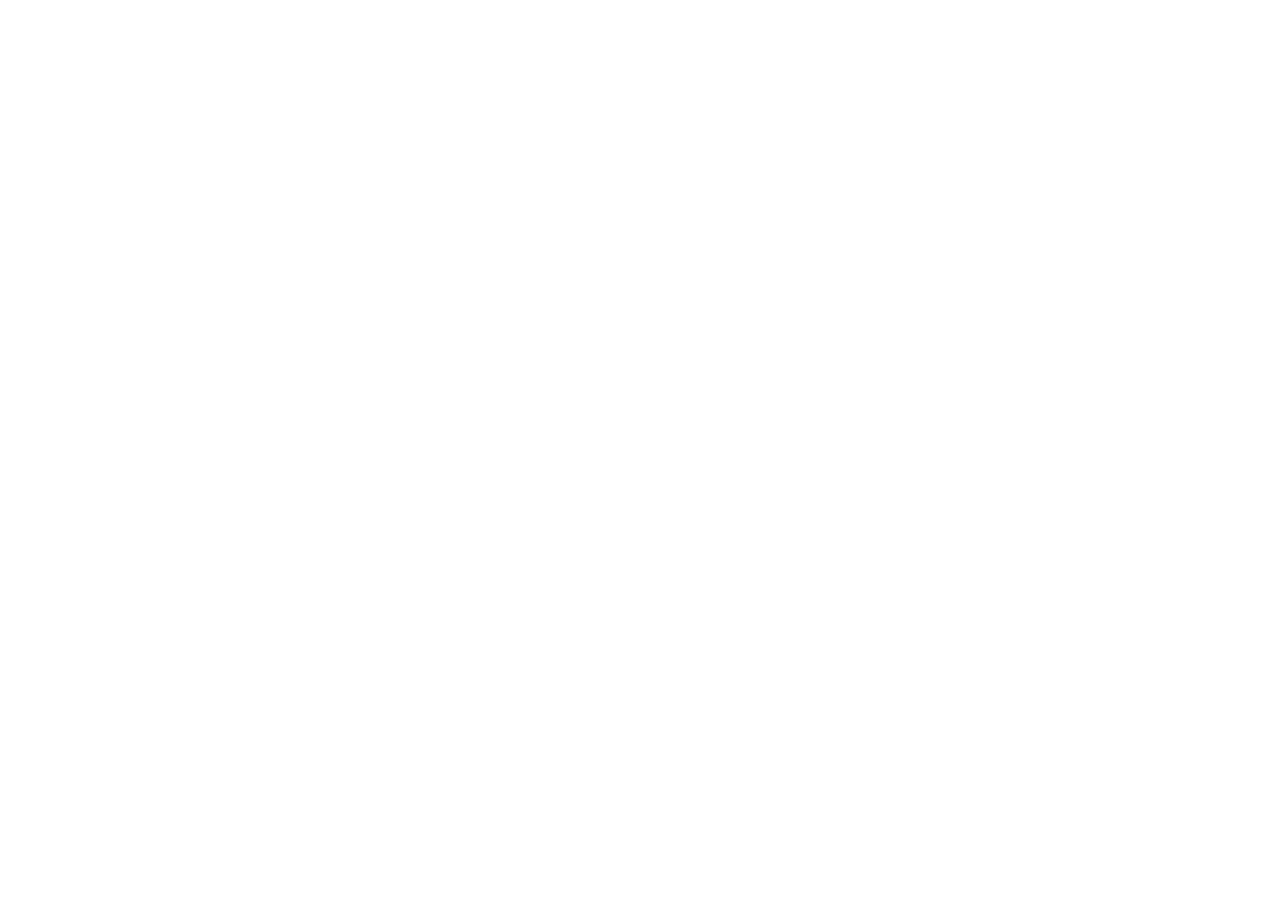
==== index.html @ d1dbc1da "Add about.html" ====
<!DOCTYPE html lang="en">
<html>
    <head>
        <meta charset="utf-8">
        <meta name="viewport" content="width=device-width">
        <title>Hairhaus Website</title>
        <link rel="stylesheet" type="text/css" href="styles.css" />
    </head>

    <body class="body">

        <div>
            <nav class="navbar">
                <ul class="navlinks">
                    <li><a href="index.html" style="color: white">HOME</a></li>
                    <li><a href="contact.html" style="color: white">CONTACT</a></li>
                    <li><a href="services.html" style="color: white">SERVICES</a></li>
                    <li><a href="scheduling.html" style="color: white">ONLINE BOOKING</a></li>
                    <li><a href="about.html" style="color: white">ABOUT/GALLERY</a></li>
                </ul>
                <h1 class="business-name">H A I R H A U S</h1>
                <h2 class="est-date">e s t a b l i s h e d <span>&star;</span>  2 0 1 3</h2>
                <h3 class="call-now">Tel. 555 0555</h3>
            </nav>
        </div>

    </body>
</html>
---- styles.css ----
@import url('https://fonts.googleapis.com/css2?family=Roboto:ital,wght@0,900;1,100&family=Staatliches&display=swap');

body {
    background: url('https://www.dropbox.com/s/3yp94w8gk1z5hmr/IMG_1339.jpg?raw=1') no-repeat;
    margin: 0;
    background-size: 100% auto;
}

  .navbar {
      position: fixed;
      top: 0;
      width: 100%;
  }

  .navlinks {
      font-family: 'Staatliches', cursive;
      display: flex;
      flex-direction: row;
      justify-content: space-evenly;
      list-style-type: none;
      color: white;
      margin-top: 5%;
      font-size: 1.5em;
  }

  li:hover {
      letter-spacing: 0.1em;
  }

  .business-name {
      font-family: 'Staatliches', cursive;
      text-align: center;
      color: white;
      font-size: 9em;
  }

  .est-date {
      font-family: 'Staatliches', cursive;
      text-align: center;
      color: white;
      margin-top: -8%;
      font-size: 2em;
  }

  .call-now {
      font-family: 'Staatliches', cursive;
      text-align: center;
      color: white;
      font-size: 3.5em;
  }

  /* MEDIA QUERIES */

  @media screen and (max-width: 768px) {styles}
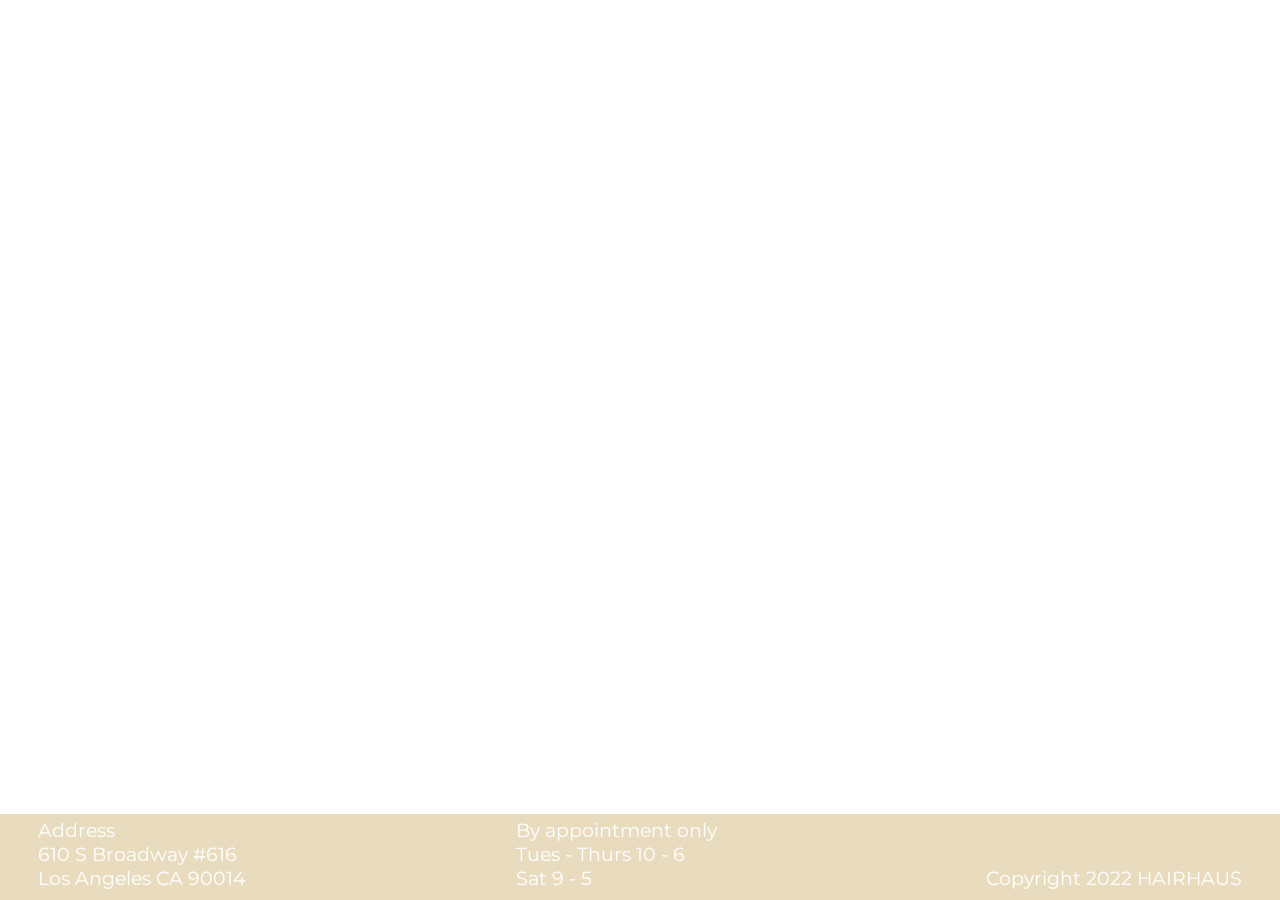
==== commit 5390fe81: "README.md" ====
--- a/index.html
+++ b/index.html
@@ -7,22 +7,35 @@
         <link rel="stylesheet" type="text/css" href="styles.css" />
     </head>
 
-    <body class="body">
+    <body id="body">
 
-        <div>
-            <nav class="navbar">
-                <ul class="navlinks">
+        <div id="main-content">
+            <nav id="navbar">
+                <ul id="navlinks">
                     <li><a href="index.html" style="color: white">HOME</a></li>
                     <li><a href="contact.html" style="color: white">CONTACT</a></li>
                     <li><a href="services.html" style="color: white">SERVICES</a></li>
                     <li><a href="scheduling.html" style="color: white">ONLINE BOOKING</a></li>
                     <li><a href="about.html" style="color: white">ABOUT/GALLERY</a></li>
                 </ul>
-                <h1 class="business-name">H A I R H A U S</h1>
-                <h2 class="est-date">e s t a b l i s h e d <span>&star;</span>  2 0 1 3</h2>
-                <h3 class="call-now">Tel. 555 0555</h3>
-            </nav>
+                </nav>
+                <div id="bus-info">
+                <h1 id="business-name">H A I R H A U S</h1>
+                <h2 id="est-date">e s t <span>&star;</span>  2 0 1 3</h2>
+                <h3 id="call-now">Tel. 555 5555</h3>
+                </div>
+            <!-- </nav> -->
         </div>
 
+    
+        <footer id="footer">
+            <div id="style-footer">
+                <a id="location">Address <br>610 S Broadway #616<br> Los Angeles CA 90014</a>
+                <a id="hours">By appointment only<br>Tues - Thurs 10 - 6<br>Sat 9 - 5</a>
+                <a id="copyright">Copyright 2022 HAIRHAUS</a>
+            </div>
+        </footer>
+
     </body>
+        
 </html>--- a/styles.css
+++ b/styles.css
@@ -1,18 +1,20 @@
 @import url('https://fonts.googleapis.com/css2?family=Roboto:ital,wght@0,900;1,100&family=Staatliches&display=swap');
+@import url('https://fonts.googleapis.com/css2?family=Montserrat:wght@200&family=Roboto:ital,wght@0,900;1,100&family=Staatliches&display=swap');
 
 body {
-    background: url('https://www.dropbox.com/s/3yp94w8gk1z5hmr/IMG_1339.jpg?raw=1') no-repeat;
+    background: url('https://www.dropbox.com/s/oil2v3gozo9lyvn/IMG_1339%202.jpg?raw=1') no-repeat;
+    background-size: 100%;
     margin: 0;
-    background-size: 100% auto;
+    background-attachment: fixed;
 }
 
-  .navbar {
+  #navbar {
       position: fixed;
       top: 0;
       width: 100%;
   }
 
-  .navlinks {
+  #navlinks {
       font-family: 'Staatliches', cursive;
       display: flex;
       flex-direction: row;
@@ -27,14 +29,18 @@
       letter-spacing: 0.1em;
   }
 
-  .business-name {
+  #bus-info {
+      padding-top: 3em; 
+  }
+
+  #business-name {
       font-family: 'Staatliches', cursive;
       text-align: center;
       color: white;
       font-size: 9em;
   }
 
-  .est-date {
+  #est-date {
       font-family: 'Staatliches', cursive;
       text-align: center;
       color: white;
@@ -42,13 +48,41 @@
       font-size: 2em;
   }
 
-  .call-now {
+  #call-now {
       font-family: 'Staatliches', cursive;
       text-align: center;
       color: white;
       font-size: 3.5em;
   }
 
+  #footer {
+      position: fixed;
+      bottom: 0%;
+      width: 100%;
+      background-color: rgba(211,185,126,0.5);
+  }
+
+  #style-footer{
+      display: flex;
+      flex-direction: row;
+      justify-content: space-between;
+      font-family: 'Montserrat', sans-serif;
+      color: white;
+      padding-top: 0.25em;
+      padding-bottom: 0.5em;
+      font-size: 1.2em;
+  }
+
+  #location {
+      padding-left: 2em;
+  }
+ 
+  #copyright {
+      padding-right: 2em;
+      padding-top: 2.50em;
+  }
+
+  
   /* MEDIA QUERIES */
 
   @media screen and (max-width: 768px) {styles}
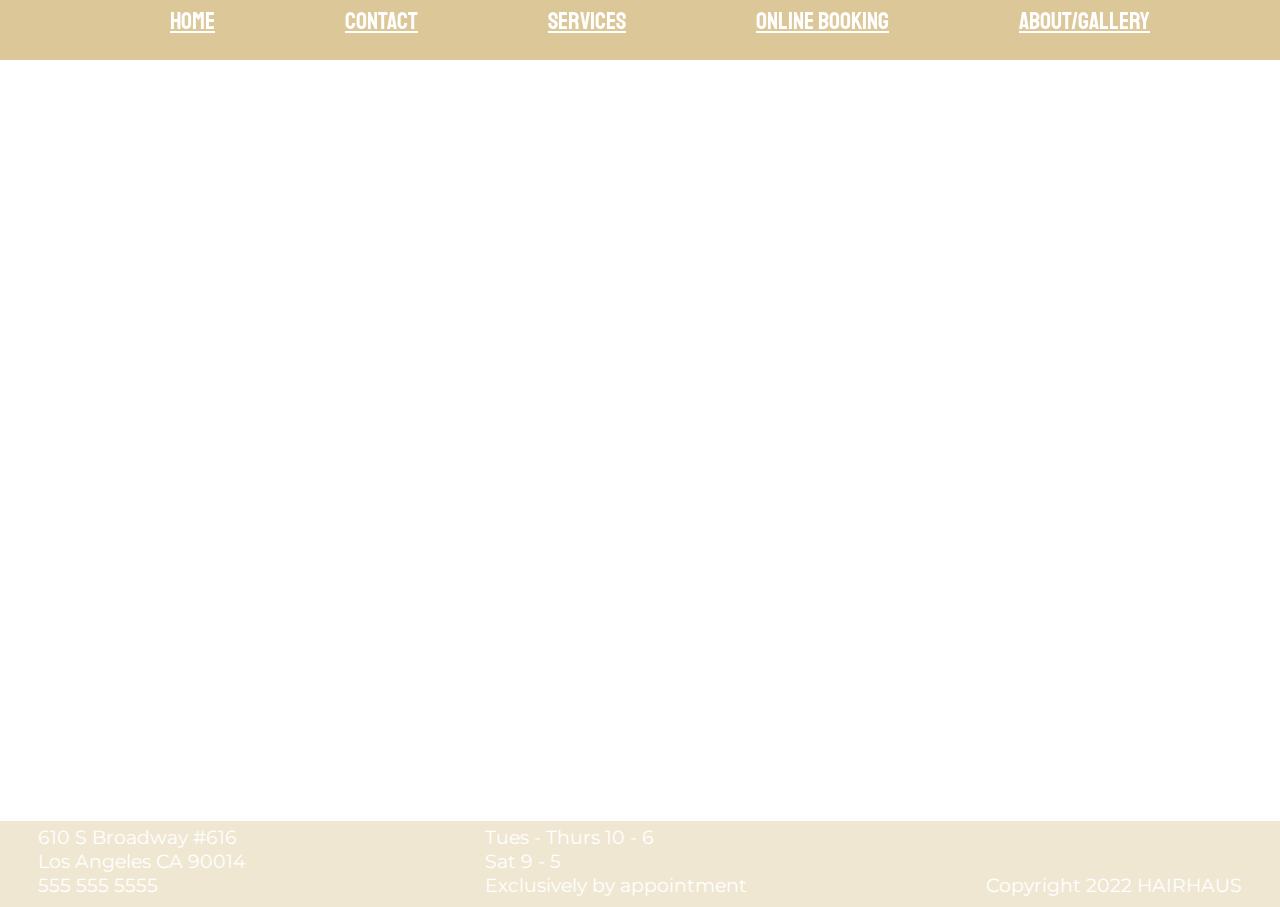
==== commit 779e6a48: "index.html" ====
--- a/index.html
+++ b/index.html
@@ -18,23 +18,21 @@
                     <li><a href="scheduling.html" style="color: white">ONLINE BOOKING</a></li>
                     <li><a href="about.html" style="color: white">ABOUT/GALLERY</a></li>
                 </ul>
-                </nav>
-                <div id="bus-info">
+            </nav>
+        
+        <div id="bus-info">
                 <h1 id="business-name">H A I R H A U S</h1>
                 <h2 id="est-date">e s t <span>&star;</span>  2 0 1 3</h2>
-                <h3 id="call-now">Tel. 555 5555</h3>
-                </div>
-            <!-- </nav> -->
-        </div>
-
+                <h3 id="call-now">TEL 555 555 5555</h3>
     
         <footer id="footer">
             <div id="style-footer">
-                <a id="location">Address <br>610 S Broadway #616<br> Los Angeles CA 90014</a>
-                <a id="hours">By appointment only<br>Tues - Thurs 10 - 6<br>Sat 9 - 5</a>
+                <a id="location">610 S Broadway #616<br> Los Angeles CA 90014<br>555 555 5555</a>
+                <a id="hours">Tues - Thurs 10 - 6<br>Sat 9 - 5<br>Exclusively by appointment</a>
                 <a id="copyright">Copyright 2022 HAIRHAUS</a>
             </div>
         </footer>
+    </div>
 
     </body>
         
--- a/styles.css
+++ b/styles.css
@@ -1,5 +1,5 @@
 @import url('https://fonts.googleapis.com/css2?family=Roboto:ital,wght@0,900;1,100&family=Staatliches&display=swap');
-@import url('https://fonts.googleapis.com/css2?family=Montserrat:wght@200&family=Roboto:ital,wght@0,900;1,100&family=Staatliches&display=swap');
+@import url('https://fonts.googleapis.com/css2?family=Montserrat:wght@200;300;400&family=Roboto:ital,wght@0,900;1,100&family=Staatliches&display=swap');
 
 body {
     background: url('https://www.dropbox.com/s/oil2v3gozo9lyvn/IMG_1339%202.jpg?raw=1') no-repeat;
@@ -12,6 +12,7 @@
       position: fixed;
       top: 0;
       width: 100%;
+      background-color: rgba(211,185,126,0.8);
   }
 
   #navlinks {
@@ -21,7 +22,7 @@
       justify-content: space-evenly;
       list-style-type: none;
       color: white;
-      margin-top: 5%;
+      margin-top: 0.5%;
       font-size: 1.5em;
   }
 
@@ -30,7 +31,7 @@
   }
 
   #bus-info {
-      padding-top: 3em; 
+      padding-top: 3em;
   }
 
   #business-name {
@@ -53,13 +54,13 @@
       text-align: center;
       color: white;
       font-size: 3.5em;
+      padding-bottom: 5em;
   }
 
   #footer {
-      position: fixed;
       bottom: 0%;
       width: 100%;
-      background-color: rgba(211,185,126,0.5);
+      background-color: rgba(211,185,126,0.35);
   }
 
   #style-footer{
@@ -82,7 +83,6 @@
       padding-top: 2.50em;
   }
 
-  
   /* MEDIA QUERIES */
 
   @media screen and (max-width: 768px) {styles}
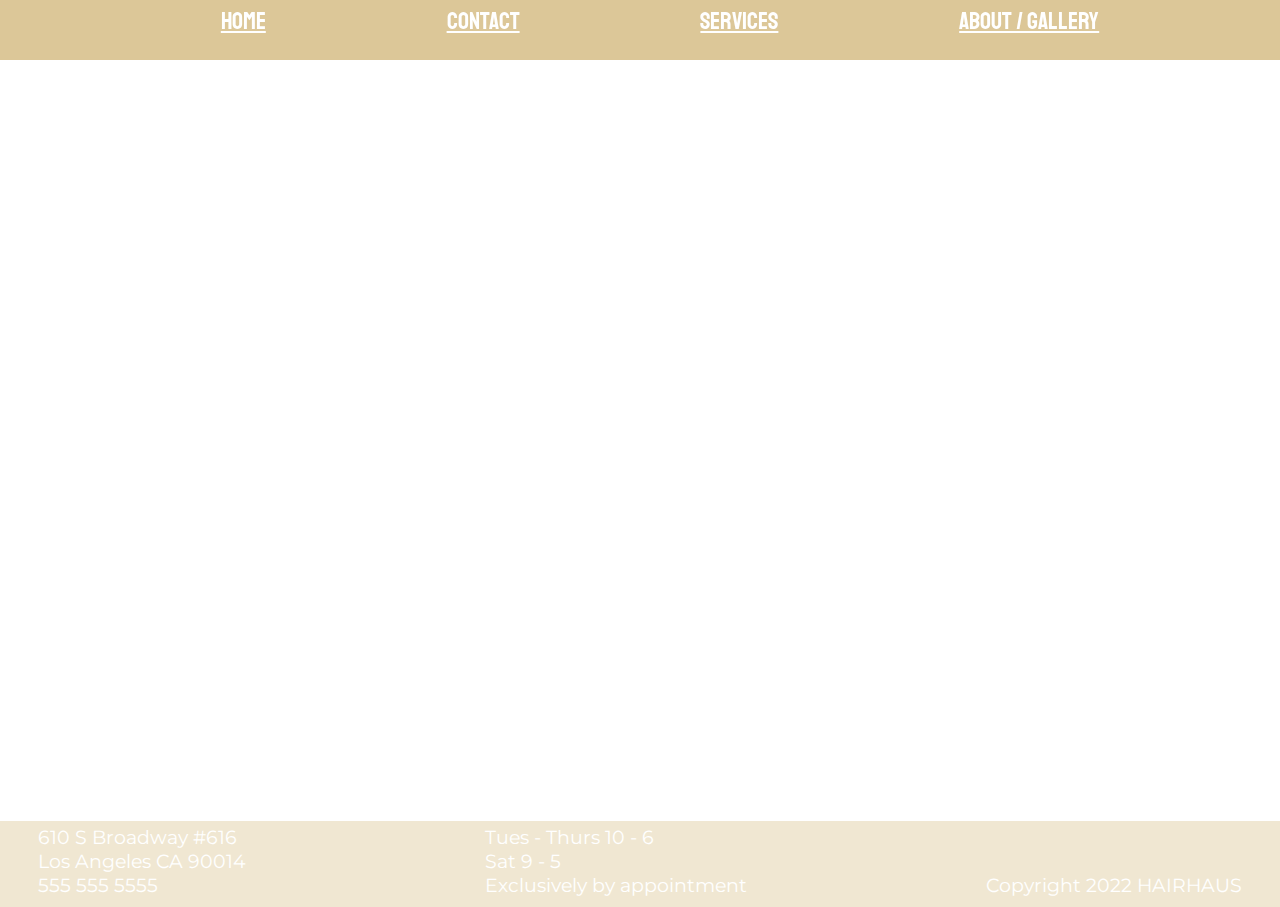
==== commit 35efa6f4: "Add README.md" ====
--- a/index.html
+++ b/index.html
@@ -15,8 +15,8 @@
                     <li><a href="index.html" style="color: white">HOME</a></li>
                     <li><a href="contact.html" style="color: white">CONTACT</a></li>
                     <li><a href="services.html" style="color: white">SERVICES</a></li>
-                    <li><a href="scheduling.html" style="color: white">ONLINE BOOKING</a></li>
-                    <li><a href="about.html" style="color: white">ABOUT/GALLERY</a></li>
+                    <!-- <li><a href="scheduling.html" style="color: white">ONLINE BOOKING</a></li> -->
+                    <li><a href="about.html" style="color: white">ABOUT / GALLERY</a></li>
                 </ul>
             </nav>
         
--- a/styles.css
+++ b/styles.css
@@ -83,6 +83,84 @@
       padding-top: 2.50em;
   }
 
+  /* about page styles */
+
+ #about-div {
+     font-family: Montserrat, sans-serif;
+     color: white;
+     width: 30%;
+     margin: -55% 65% 30%;
+     text-align: right;
+     padding: 15;
+ } 
+
+ #about-h {
+     font-size: 3em;
+ }
+
+ #about-text {
+     font-size: 1.2em;
+ } 
+ 
+img,figure {
+    width: 10em;
+    border-radius: 50%;
+} 
+
+img:hover {
+    transform: scale(2.5);
+}
+
+#img-gallery {
+    width: 60%;
+    display: flex;
+    flex-wrap: wrap;
+    margin-top: -10%;
+}
+
+/* contact page styles */
+
+#contact-form {
+    text-align: center;
+    margin-top: -15em;
+    margin-bottom: 20em;
+}
+
+input {
+    width: 30%;
+    border: none;
+    background-color: rgb(160, 217, 211);
+}
+
+#name {
+    height: 2.5em;
+}
+#email {
+    height: 2.5em;
+}
+
+#subject {
+    height: 2.5em;
+}
+
+#message {
+    height: 13em;
+}
+
+#submit {
+    height: 2.5em;
+    background-color: gray;   
+}
+
+#map {
+    text-align: center;
+    margin-top: -17em;
+}
+
+/* ::placeholder { */
+    
+/* } */
+
   /* MEDIA QUERIES */
 
   @media screen and (max-width: 768px) {styles}
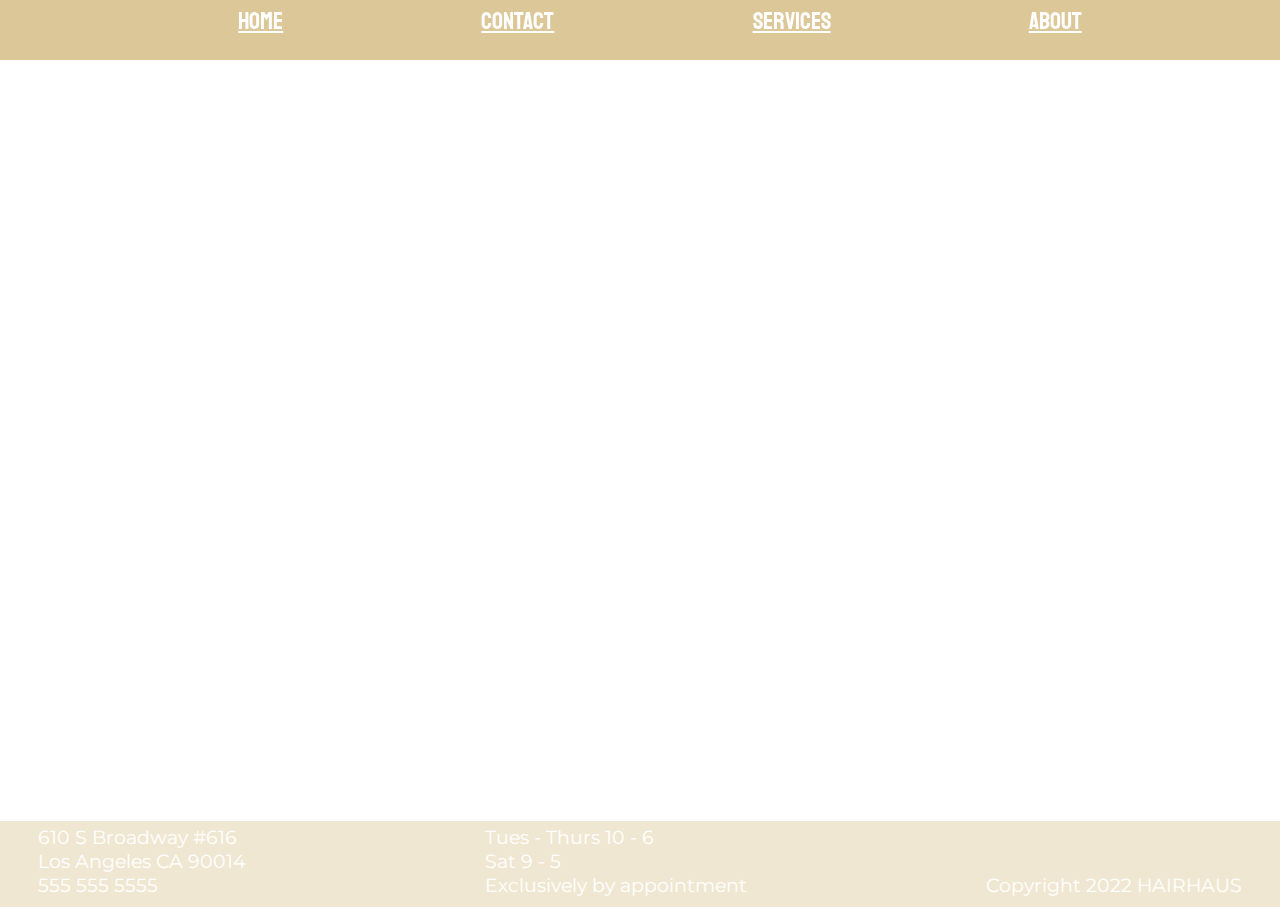
==== commit 801161b3: "Add about.html" ====
--- a/index.html
+++ b/index.html
@@ -16,7 +16,7 @@
                     <li><a href="contact.html" style="color: white">CONTACT</a></li>
                     <li><a href="services.html" style="color: white">SERVICES</a></li>
                     <!-- <li><a href="scheduling.html" style="color: white">ONLINE BOOKING</a></li> -->
-                    <li><a href="about.html" style="color: white">ABOUT / GALLERY</a></li>
+                    <li><a href="about.html" style="color: white">ABOUT</a></li>
                 </ul>
             </nav>
         
--- a/styles.css
+++ b/styles.css
@@ -3,7 +3,7 @@
 
 body {
     background: url('https://www.dropbox.com/s/oil2v3gozo9lyvn/IMG_1339%202.jpg?raw=1') no-repeat;
-    background-size: 100%;
+    background-size: cover;
     margin: 0;
     background-attachment: fixed;
 }
@@ -157,11 +157,83 @@
     margin-top: -17em;
 }
 
-/* ::placeholder { */
-    
-/* } */
-
+/* services page styles */
+
+#services-list {
+    font-family: 'Staatliches', cursive;
+    color: white; 
+    display: flex;
+    flex-direction: column;
+    text-align: right;
+    margin-right: 10em;
+    margin-top: -12em;
+    margin-bottom: 10em;
+}
+
+#services-header {
+    font-size: 5em;
+}
+
+#cut-serv {
+    font-size: 2.5em;
+}
+
+#color-serv {
+    font-size: 2.5em;
+}
+
+#other-serv {
+    font-size: 2.5em;
+}
+
+#serv-li {
+    font-family: Montserrat, sans-serif;
+    font-size: 1.75em;
+    list-style-type: none;
+}
+
+#scheduler-placeholder {
+    border: solid white;
+    width: 40%;
+    height: 25em;
+    margin: -60.5em 0 30em 5em;
+    background-color: white;
+}
+
+#sched-text {
+    font-family: Montserrat, sans-serif;
+    font-size: 2em;
+    text-align: center;
+}
+
+#policies-div {
+    border: solid white;
+    width: 40%;
+    height: 20em;
+    margin: -25em 0 10em 5em;
+    background-color: white;
+}
+
+#policies-header {
+    font-family: 'Staatliches', cursive;
+    font-size: 2em;
+    color: rgb(160, 217, 211);
+    text-align: left;
+    margin-left: 1em;
+}
+
+#policies-text {
+    font-family: Montserrat, sans-serif;
+    font-size: 1.5em;
+    text-align: left;
+    margin-left: 1em;
+    margin-right: 1em;
+    color: rgb(160, 217, 211);
+}
   /* MEDIA QUERIES */
 
-  @media screen and (max-width: 768px) {styles}
-
+  /* @media screen and (max-width: 768px) {styles} */
+
+  @media screen and (min-width: 360px) {styles}
+
+  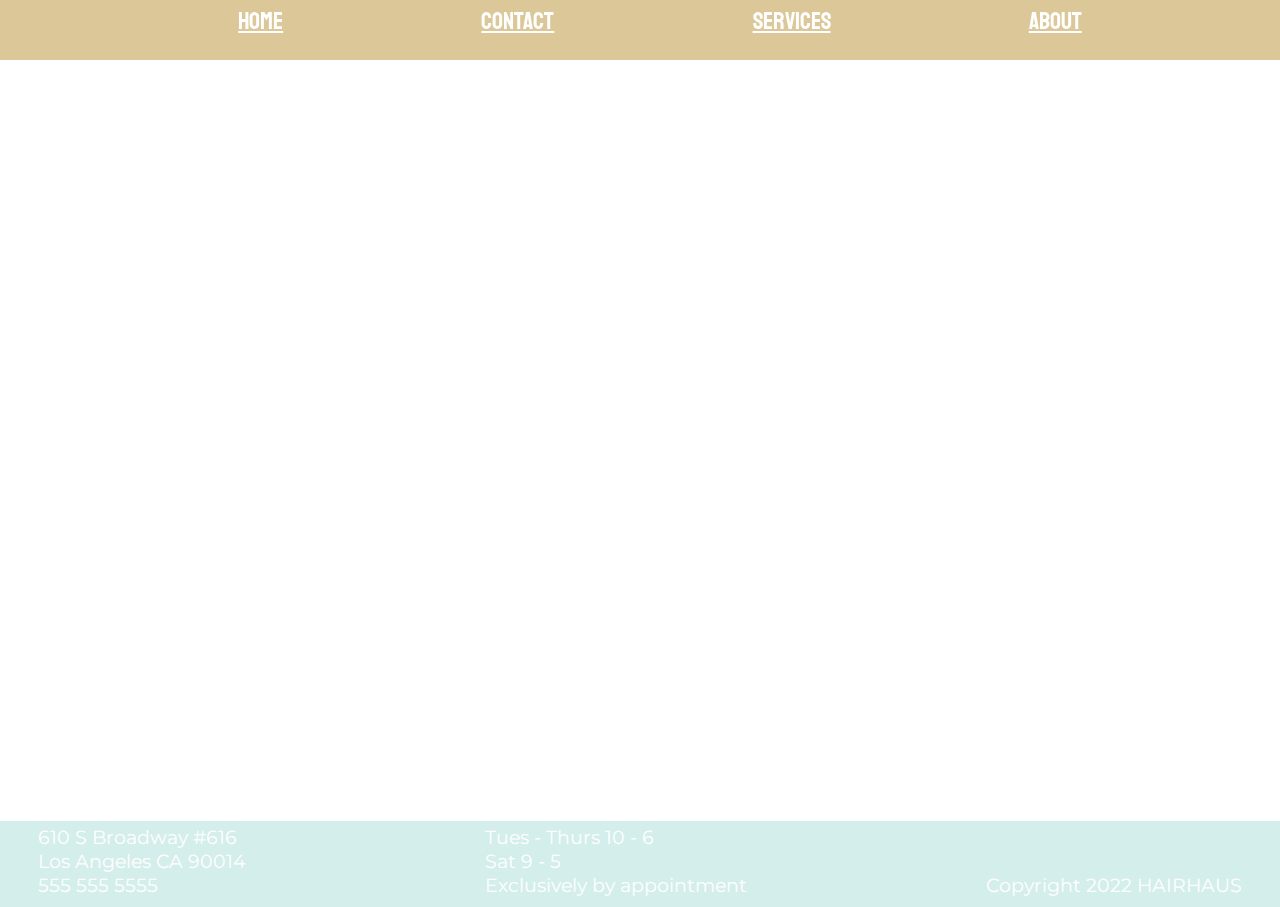
==== commit ebccab15: "Add about.html" ====
--- a/index.html
+++ b/index.html
@@ -20,19 +20,20 @@
                 </ul>
             </nav>
         
-        <div id="bus-info">
-                <h1 id="business-name">H A I R H A U S</h1>
-                <h2 id="est-date">e s t <span>&star;</span>  2 0 1 3</h2>
+            <div id="bus-info">
+                <h1 id="business-name">HAIRHAUS</h1>
+                <h2 id="est-date">est<span>&star;</span>2013</h2>
                 <h3 id="call-now">TEL 555 555 5555</h3>
-    
-        <footer id="footer">
-            <div id="style-footer">
-                <a id="location">610 S Broadway #616<br> Los Angeles CA 90014<br>555 555 5555</a>
-                <a id="hours">Tues - Thurs 10 - 6<br>Sat 9 - 5<br>Exclusively by appointment</a>
-                <a id="copyright">Copyright 2022 HAIRHAUS</a>
             </div>
-        </footer>
-    </div>
+
+            <footer id="footer">
+                <div id="style-footer">
+                    <a id="location">610 S Broadway #616<br> Los Angeles CA 90014<br>555 555 5555</a>
+                    <a id="hours">Tues - Thurs 10 - 6<br>Sat 9 - 5<br>Exclusively by appointment</a>
+                    <a id="copyright">Copyright 2022 HAIRHAUS</a>
+                </div>
+            </footer>
+        </div>
 
     </body>
         
--- a/styles.css
+++ b/styles.css
@@ -39,6 +39,7 @@
       text-align: center;
       color: white;
       font-size: 9em;
+      letter-spacing: 0.25em;
   }
 
   #est-date {
@@ -47,6 +48,7 @@
       color: white;
       margin-top: -8%;
       font-size: 2em;
+      letter-spacing: 0.25em;
   }
 
   #call-now {
@@ -60,7 +62,7 @@
   #footer {
       bottom: 0%;
       width: 100%;
-      background-color: rgba(211,185,126,0.35);
+      background-color: rgba(160, 217, 211, 0.45)
   }
 
   #style-footer{
@@ -123,7 +125,7 @@
 #contact-form {
     text-align: center;
     margin-top: -15em;
-    margin-bottom: 20em;
+    margin-bottom: 10em;
 }
 
 input {
@@ -153,8 +155,20 @@
 }
 
 #map {
-    text-align: center;
-    margin-top: -17em;
+    overflow: hidden;
+    padding-bottom: 0em;
+    position: relative;
+    height: 90%;
+    margin-left: 15em;
+    margin-right: 0em;
+}
+
+#map iframe{
+    left:0;
+    top:0;
+    height:70% !important;
+    width:80% !important;
+    position:absolute;
 }
 
 /* services page styles */
@@ -232,8 +246,123 @@
 }
   /* MEDIA QUERIES */
 
-  /* @media screen and (max-width: 768px) {styles} */
-
-  @media screen and (min-width: 360px) {styles}
-
-  +  /* @media screen and (max-width: 600px) {styles} */
+
+  @media screen and (max-width: 600px) {
+
+    body {
+        background-position: center;
+    }
+
+    #navlinks {
+        margin-left: -1.75em;
+    }
+
+    #business-name {
+        font-size: 4.5em;
+    }
+
+    #est-date {
+        font-size: 1.5em;
+    }
+
+    #call-now {
+        font-size: 2em;
+    }
+
+    #style-footer {
+        display: flex;
+        flex-direction: column;
+        align-items: center;
+    }
+
+    #location {
+        margin-left: -4.75em;
+        margin-bottom: 1em;
+    }
+
+    #copyright {
+        margin-left: 1.5em;
+    }
+    /* about pg */
+
+    #img-gallery {
+        display: flex;
+        flex-direction: column;
+        flex-wrap: wrap;
+        height: 60em;
+    }
+
+    #about-div {
+        margin: 2em;
+        width: 90%;
+        text-align: center;
+        margin-left: 1em;
+        margin-left: 1em;
+    }
+
+    /* services pg */
+
+    #policies-div {
+        width: 90%;
+        margin: 1em;
+    }
+
+    #scheduler-placeholder {
+        width: 90%;
+        margin: 1em;
+    }
+
+    #services-list {
+        width: 90%;
+        text-align: center;
+        margin-left: 1em;
+        margin-bottom: 2em;
+    }
+
+    #services-header {
+        font-size: 4em;
+        margin-bottom: -0.5em;
+    }
+
+    #serv-li {
+        margin-left: -1.5em;
+    }
+
+    /* contact pg */
+
+    #contact-form {
+        padding-top: 5em;
+    }
+
+    #contact-form input {
+        width: 80%;
+    }
+
+    #map {
+        margin-top: -5em;
+        width: 100%;
+    }
+
+}
+
+/* @media screen and (max-width: 962px) {styles} */
+
+@media screen and (min-width: 601px) and (max-width: 962px) {
+
+  #business-name {
+      font-size: 4.5em;
+      padding-top: 1.5em;
+  }  
+
+   #footer {
+       display: flex;
+       flex-direction: row;
+       justify-content: space-evenly;
+       
+   }
+
+}
+  
+
+    